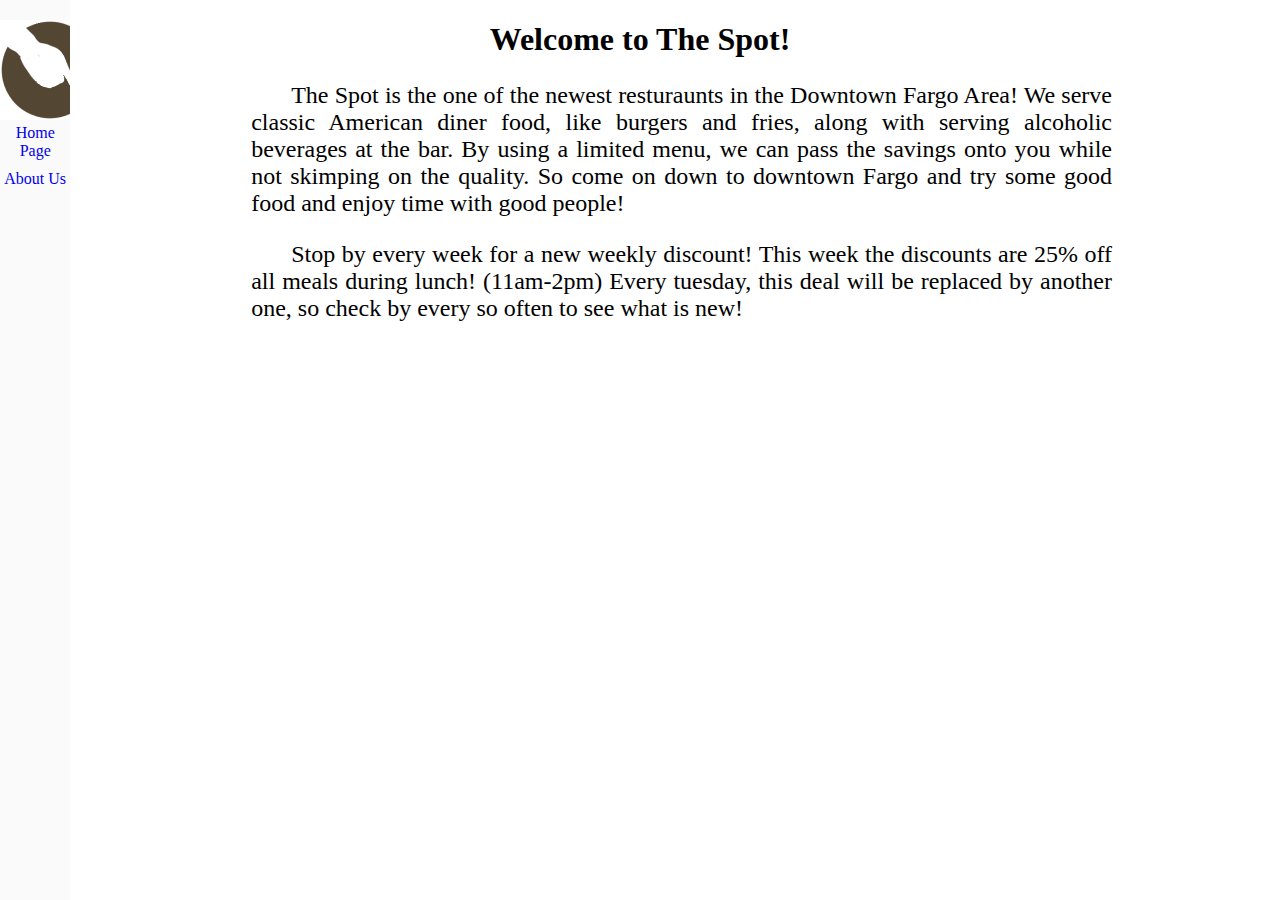
==== index.html @ c1b33927 "Moved image to images" ====
<!DOCTYPE html>
<html>

  <head>
    <title>The Spot – Home Page</title>
    
    <!-- Added to prepare for font change  -->
    <link rel="stylesheet" type="text/css" href="http://fonts.googleapis.com/css?family=Ubuntu:regular,bold&subset=Latin">

    <!-- Got side tracked and implemented some CSS beforehand, I hope it isn't an issue -->
    <link href="stylesheet.css" rel="stylesheet">
  </head>

  <body>
    <header>
      <h1 class="center">Welcome to The Spot!</h1>
    </header>
    
    <nav>
      <div id="mainSidebar" class="sidenav">
        <center> <img src="Images/Spot.jpg" alt="Spot"></center>
        <a href=index.html>Home Page</a>
        <a href=aboutus.html>About Us</a>
      </div>
    </nav>

    <main>

      <p style=" padding-left: 6.5vw; text-indent: 40px;">
        The Spot is the one of the newest resturaunts in the Downtown Fargo Area! We serve classic American diner food, like burgers and fries, along with serving alcoholic beverages at the bar.
        By using a limited menu, we can pass the savings onto you while not skimping on the quality. So come on down to downtown Fargo and try some good food and enjoy time with good people!
      </p>       
      <p style=" padding-left: 6.5vw; text-indent: 40px;">
        Stop by every week for a new weekly discount! This week the discounts are 25% off all meals during lunch! (11am-2pm) Every tuesday, this deal will be replaced by another one, so check by every so often to see what is new!
      </p>
      
    </main>

  </body>

  <footer>

  </footer> 

</html>
---- stylesheet.css ----
.sidenav {
    height: 100%; /* 100% Full-height */
    width: 5.5vw; /* 0 width - change this with JavaScript */
    position:fixed; /* Stay in place */
    z-index: 1; /* Stay on top */
    top: 0; /* Stay at the top */
    left: 0;
    background-color: rgba(250,250,250,255);
    overflow-x: hidden; /* Disable horizontal scroll */
    padding-top: 20px; /* Place content 60px from the top */
}

.center {
    text-align: center;
    list-style-position: inside;
}

a:link {
    text-decoration: none;
    text-align: center;
    display:block;
    padding-bottom: 10px;
    margin-left: auto;
    margin-right: auto;
}

main {
    padding-left: 10rem;
    padding-right: 10rem;
    font-size: x-large;
    margin-right: auto;
    margin-left: auto;
    text-align: justify;
}
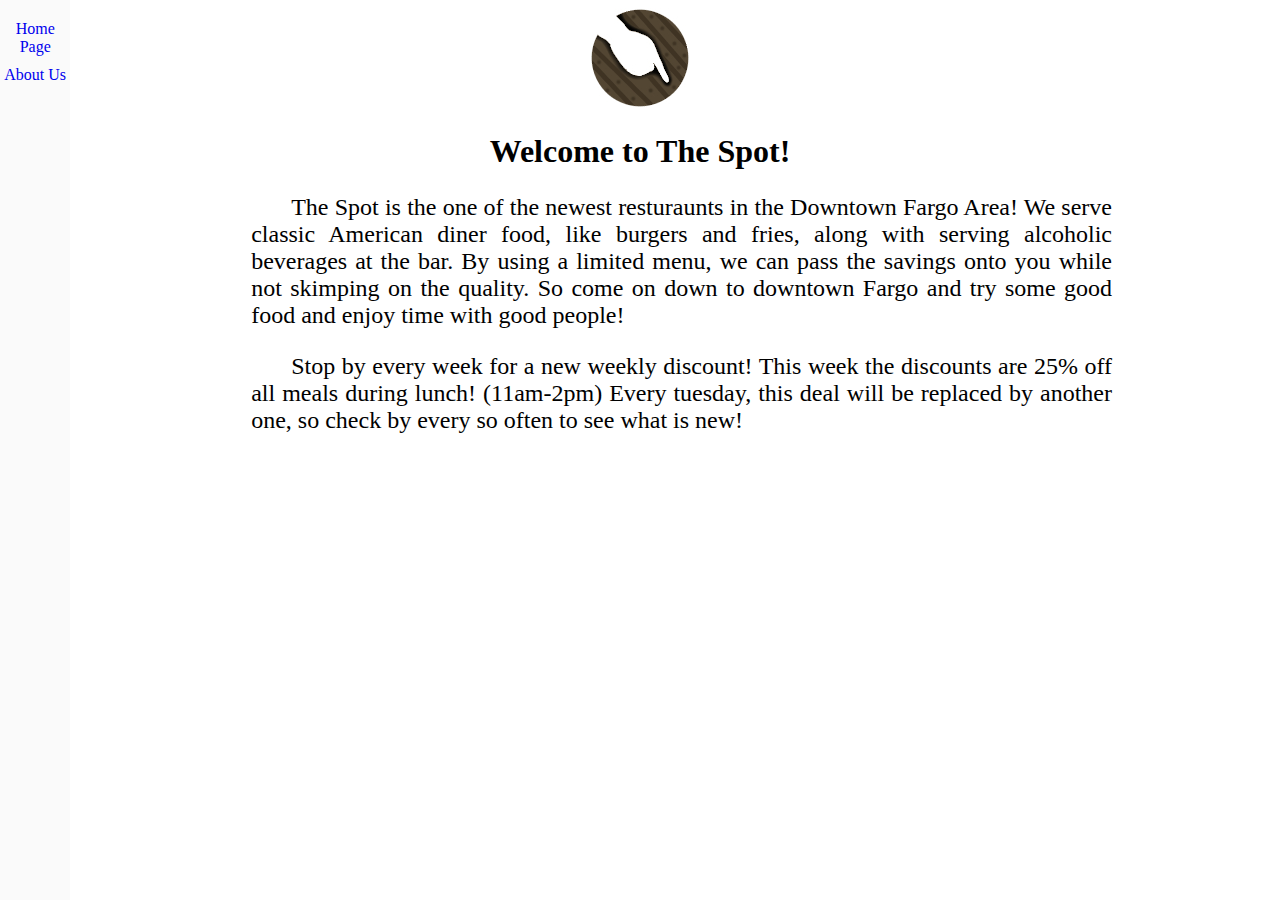
==== commit 0f4e20ea: "Last one?" ====
--- a/index.html
+++ b/index.html
@@ -13,12 +13,12 @@
 
   <body>
     <header>
+      <center> <img src="Images/Spot_BarrelTexture.jpg" alt="Logo of The Spot, Finger pointing down right with a wooden background"></center>
       <h1 class="center">Welcome to The Spot!</h1>
     </header>
     
     <nav>
       <div id="mainSidebar" class="sidenav">
-        <center> <img src="Images/Spot.jpg" alt="Spot"></center>
         <a href=index.html>Home Page</a>
         <a href=aboutus.html>About Us</a>
       </div>
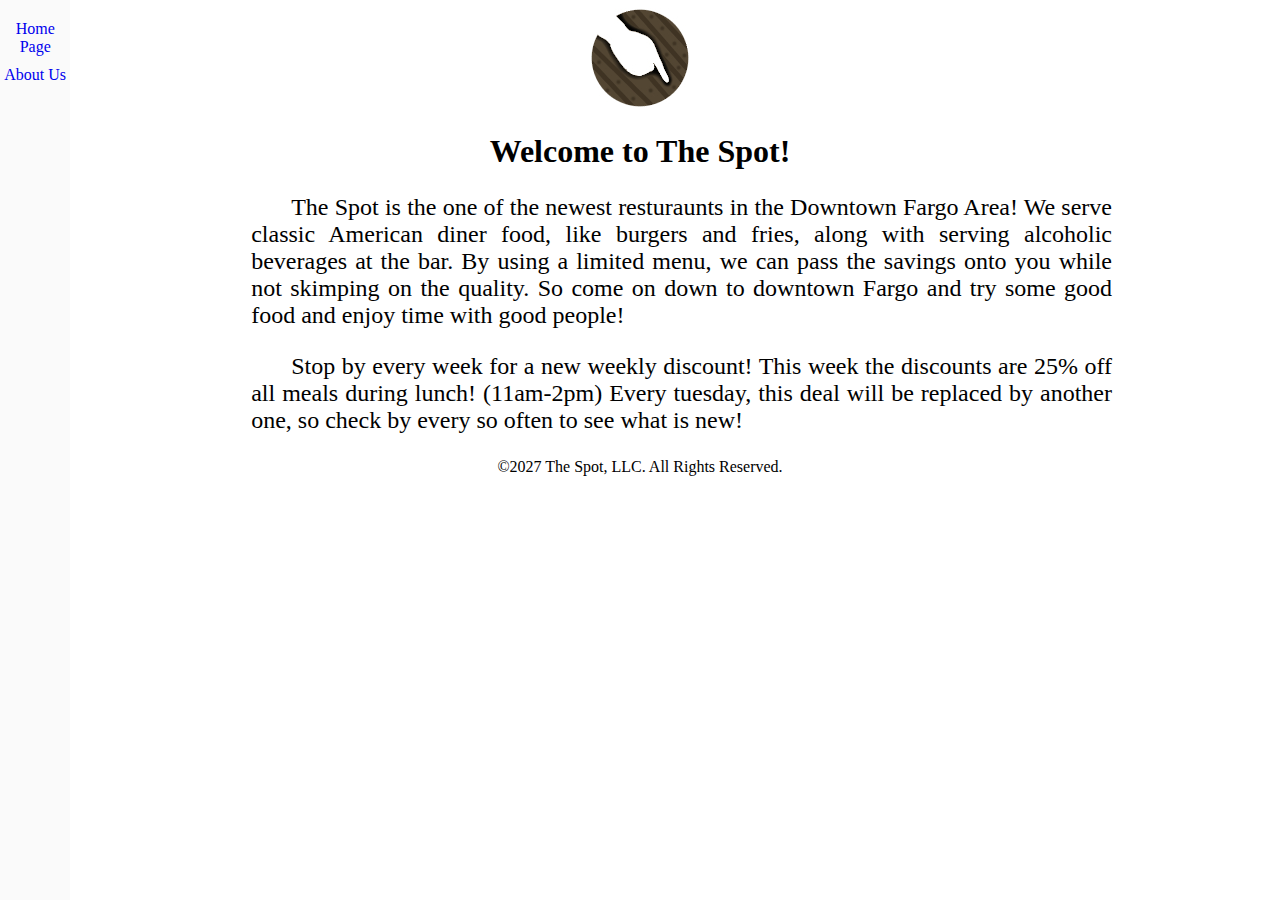
==== commit 0ae1dbd6: "More changes" ====
--- a/index.html
+++ b/index.html
@@ -39,7 +39,7 @@
   </body>
 
   <footer>
-
+    <center>©2027 The Spot, LLC. All Rights Reserved.</center>
   </footer> 
 
 </html>
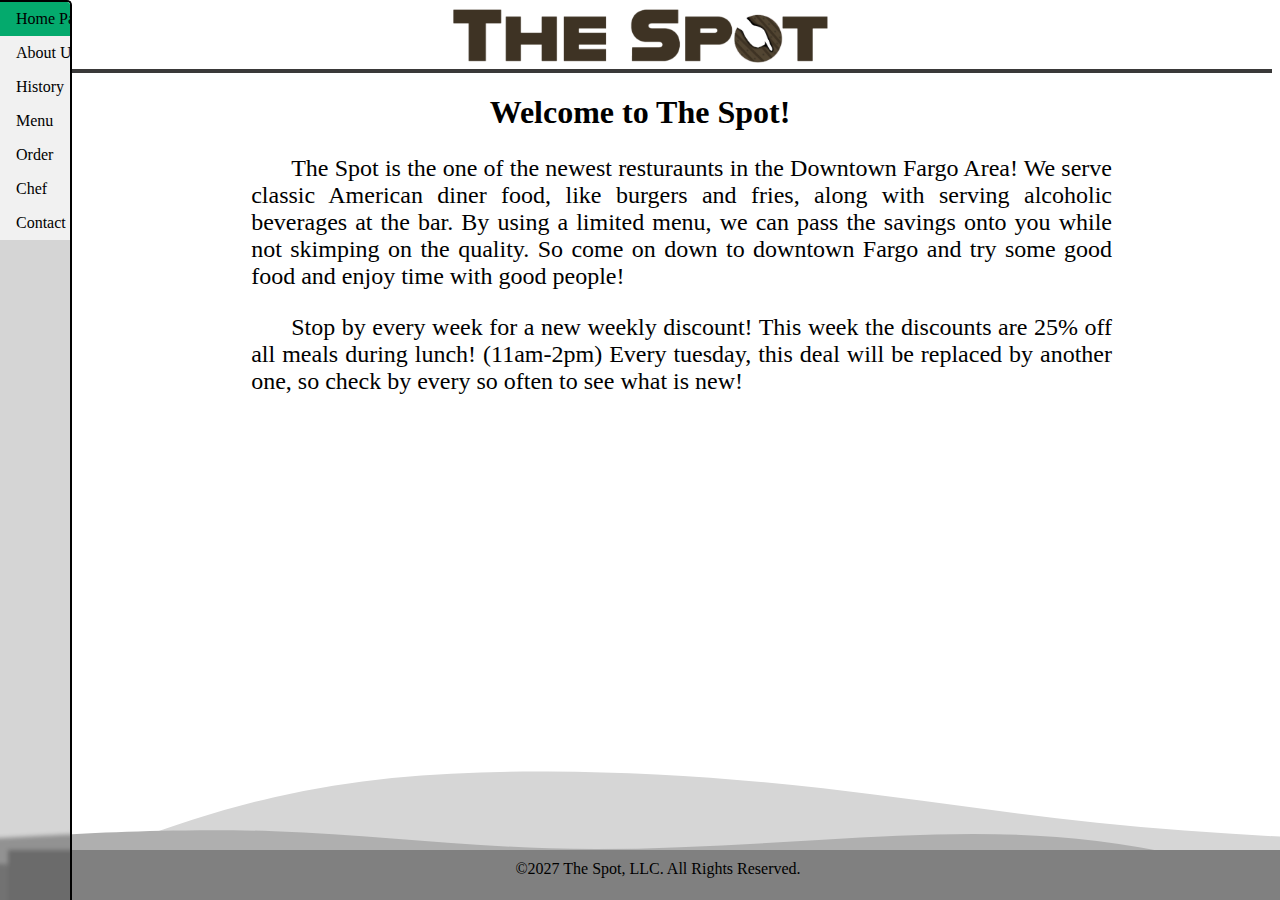
==== commit 9a6695c0: "Summary (Required)" ====
--- a/index.html
+++ b/index.html
@@ -13,16 +13,27 @@
 
   <body>
     <header>
-      <center> <img src="Images/Spot_BarrelTexture.jpg" alt="Logo of The Spot, Finger pointing down right with a wooden background"></center>
+      <center>
+        <div class = "header_logo"><img src="Images/Logo.png" style = "width: 30%;"> </div>
+        <hr class = "headertop">
+      </center> 
+      <nav>
+        <div id="mainSidebar" class="sidenav">
+          <ul>
+            <div class="active"><li><a href=index.html>Home Page</a></li></div>
+            <li><a href=aboutus.html>About Us</a></li>
+            <li><a href=history.html>History</a></li>
+            <li><a href=#>Menu</a></li>
+            <li><a href=#>Order</a></li>
+            <li><a href=#>Chef</a></li>
+            <li><a href=#>Contact</a></li>
+          </ul>
+        </div>
+      </nav>
       <h1 class="center">Welcome to The Spot!</h1>
     </header>
     
-    <nav>
-      <div id="mainSidebar" class="sidenav">
-        <a href=index.html>Home Page</a>
-        <a href=aboutus.html>About Us</a>
-      </div>
-    </nav>
+    
 
     <main>
 
--- a/stylesheet.css
+++ b/stylesheet.css
@@ -5,9 +5,13 @@
     z-index: 1; /* Stay on top */
     top: 0; /* Stay at the top */
     left: 0;
-    background-color: rgba(250,250,250,255);
+    background-color: rgba(0, 0, 0, 0.164);
     overflow-x: hidden; /* Disable horizontal scroll */
-    padding-top: 20px; /* Place content 60px from the top */
+    padding-top: 0px; /* Place content 60px from the top */
+    border-right: 2px solid #000;
+    border-top: 2px solid #000;
+    border-top-right-radius: 5px;
+    backdrop-filter: blur(2px);
 }
 
 .center {
@@ -15,13 +19,60 @@
     list-style-position: inside;
 }
 
+
+.header_logo {
+    background-color: rgba(0, 0, 0, 0);
+    padding: 0;
+    margin-top: 0vh;
+    text-align: center;
+}
+
+.headertop{
+    margin-top: 0;
+    margin-bottom: 0;
+    border: 2px solid rgb(9, 8, 8,0.8);
+}
+
+ul {
+    list-style-type: none;
+    margin: 0;
+    padding: 0;
+    width: 200px;
+    background-color: #f1f1f1;
+}
+  
+li a {
+    display: block;
+    color: #000;
+    padding: 8px 16px;
+    text-decoration: none;
+}
+  
+li a:hover {
+    background-color: #555;
+    color: white;
+}
+
+hr.navbartop {
+    margin-top: 0;
+    margin-bottom: 0;
+    border-top: 1px solid rgb(9, 8, 8);
+    border-bottom: 1px solid rgb(9, 8, 8);
+}
+
+.active {
+    background-color: #04AA6D;
+    color: white;
+}
+
+hr.navbarbottom{
+    margin-top: 0;
+    border-top: 200px solid rgb(33, 30, 30);
+    padding-bottom: 100%;
+}
+
 a:link {
     text-decoration: none;
-    text-align: center;
-    display:block;
-    padding-bottom: 10px;
-    margin-left: auto;
-    margin-right: auto;
 }
 
 main {
@@ -31,4 +82,19 @@
     margin-right: auto;
     margin-left: auto;
     text-align: justify;
+}
+
+body {
+    background-image: url(Images/layered-waves-haikei_wide.svg);
+    background-repeat: no-repeat;
+}
+
+footer {
+    position: fixed;
+    padding: 10px 10px 0px 10px;
+    bottom: 0;
+    width: 100%;
+    /* Height of the footer*/
+    height: 40px;
+    background: grey;
 }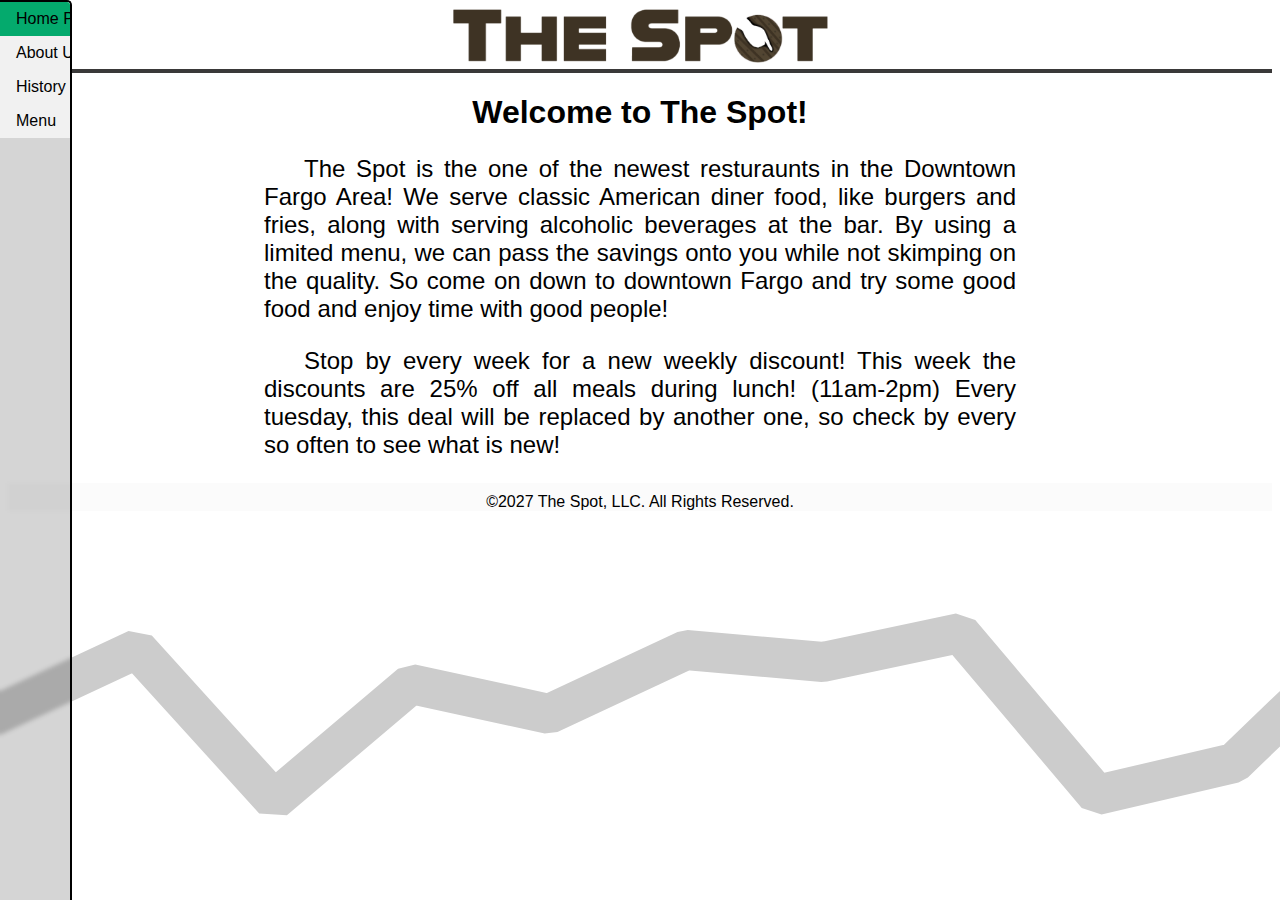
==== commit 3f9108a4: "Commit" ====
--- a/index.html
+++ b/index.html
@@ -23,10 +23,10 @@
             <div class="active"><li><a href=index.html>Home Page</a></li></div>
             <li><a href=aboutus.html>About Us</a></li>
             <li><a href=history.html>History</a></li>
-            <li><a href=#>Menu</a></li>
-            <li><a href=#>Order</a></li>
-            <li><a href=#>Chef</a></li>
-            <li><a href=#>Contact</a></li>
+            <li><a href=menu.html>Menu</a></li>
+            <!--<li><a href=#>Order</a></li> -->
+            <!--<li><a href=#>Chef</a></li> -->
+            <!--<li><a href=#>Contact</a></li> -->
           </ul>
         </div>
       </nav>
@@ -37,11 +37,11 @@
 
     <main>
 
-      <p style=" padding-left: 6.5vw; text-indent: 40px;">
+      <p style=" text-align: justify; text-indent: 40px;">
         The Spot is the one of the newest resturaunts in the Downtown Fargo Area! We serve classic American diner food, like burgers and fries, along with serving alcoholic beverages at the bar.
         By using a limited menu, we can pass the savings onto you while not skimping on the quality. So come on down to downtown Fargo and try some good food and enjoy time with good people!
       </p>       
-      <p style=" padding-left: 6.5vw; text-indent: 40px;">
+      <p style=" text-align: justify; text-indent: 40px;">
         Stop by every week for a new weekly discount! This week the discounts are 25% off all meals during lunch! (11am-2pm) Every tuesday, this deal will be replaced by another one, so check by every so often to see what is new!
       </p>
       
--- a/stylesheet.css
+++ b/stylesheet.css
@@ -19,6 +19,20 @@
     list-style-position: inside;
 }
 
+p {
+    padding-left: 6rem;
+    padding-right: 6rem;
+    backdrop-filter: blur(2x);
+}
+
+.centerlist {
+    display: flex;
+    flex-direction: column;
+    justify-content: center;
+    list-style-type:disc;
+    text-align:center;
+    list-style-position: inside;
+}
 
 .header_logo {
     background-color: rgba(0, 0, 0, 0);
@@ -39,6 +53,7 @@
     padding: 0;
     width: 200px;
     background-color: #f1f1f1;
+    backdrop-filter: blur(2x);
 }
   
 li a {
@@ -84,17 +99,66 @@
     text-align: justify;
 }
 
+.spottable_top {
+    margin: auto;
+    width: 75%;
+    border: 3px solid rgba(0, 0, 0, 0.771);
+    padding: 10px;
+    background-color: rgba(255, 255, 255, 0.5);
+    backdrop-filter: blur(2px);
+    text-align: center;
+}
+
+.spottable {
+    margin: auto;
+    width: 75%;
+    border: 3px solid rgba(0, 0, 0, 0.771);
+    border-top: 1.5px;
+
+    padding: 10px;
+    background-color: rgba(255, 255, 255, 0.5);
+    backdrop-filter: blur(2px);
+    text-align: center;
+}
+
+.spottablesmall {
+    margin: auto;
+    width: 50%;
+    border: 3px solid rgba(0, 0, 0, 0.771);
+    border-top: 1.5px;
+    padding: 10px;
+    font-size: smaller;
+    background-color: rgba(255, 255, 255, 0.5);
+    backdrop-filter: blur(2px);
+    text-align: center;
+}
+
+.spottablesmalltext{
+    font-size: smaller;
+}
+
+
+td{
+    width:50rem;
+}
+
 body {
-    background-image: url(Images/layered-waves-haikei_wide.svg);
+    background-image: url(Images/wave-haikei.svg);
     background-repeat: no-repeat;
+    background-color: #9b30ff;
+    font-family: Arial, Tahoma, sans-serif;
+    background-color: #000000;
 }
 
 footer {
-    position: fixed;
+    position: relative;
     padding: 10px 10px 0px 10px;
     bottom: 0;
+    /* Height of the footer*/
+    height: 50;
+    background: rgba(128, 128, 128, 0.03);
+}
+
+#container {
     width: 100%;
-    /* Height of the footer*/
-    height: 40px;
-    background: grey;
 }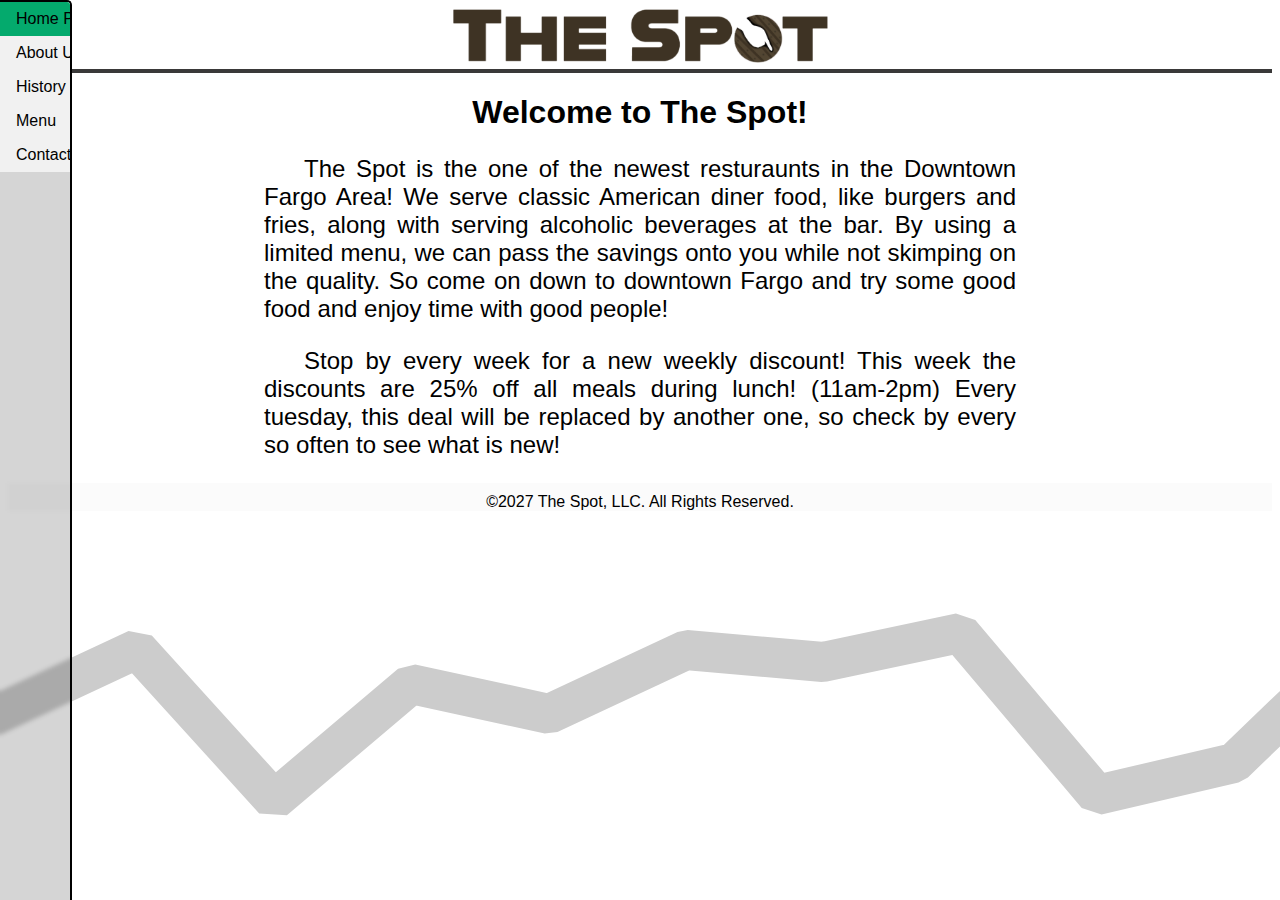
==== commit 45d11e82: "Added contactus.html" ====
--- a/index.html
+++ b/index.html
@@ -26,7 +26,7 @@
             <li><a href=menu.html>Menu</a></li>
             <!--<li><a href=#>Order</a></li> -->
             <!--<li><a href=#>Chef</a></li> -->
-            <!--<li><a href=#>Contact</a></li> -->
+            <li><a href=contact.html>Contact</a></li>
           </ul>
         </div>
       </nav>
--- a/stylesheet.css
+++ b/stylesheet.css
@@ -1,3 +1,5 @@
+@charset "utf-8";
+
 .sidenav {
     height: 100%; /* 100% Full-height */
     width: 5.5vw; /* 0 width - change this with JavaScript */
@@ -104,9 +106,30 @@
     width: 75%;
     border: 3px solid rgba(0, 0, 0, 0.771);
     padding: 10px;
-    background-color: rgba(255, 255, 255, 0.5);
+    background-color: rgba(162, 120, 120, 0.144);
     backdrop-filter: blur(2px);
     text-align: center;
+}
+
+input[type=number]{
+    background-color: rgba(0, 0, 0,0.2);
+}
+
+.contactcontainer{
+    text-align: center;
+    font-weight: bold;
+    border: 2px solid #6a575727;
+    background-color: rgba(0, 0, 0, 0.048);
+    border-radius: 10px;
+    margin-left: 33%;
+    margin-right: 33%;
+}
+
+.textareabox {
+    padding-top: 10px;
+    display: flex;
+    align-items: center;
+    justify-content: center;
 }
 
 .spottable {
@@ -116,21 +139,21 @@
     border-top: 1.5px;
 
     padding: 10px;
-    background-color: rgba(255, 255, 255, 0.5);
+    background-color: rgba(162, 120, 120, 0.144);
     backdrop-filter: blur(2px);
     text-align: center;
 }
 
-.spottablesmall {
-    margin: auto;
-    width: 50%;
-    border: 3px solid rgba(0, 0, 0, 0.771);
-    border-top: 1.5px;
-    padding: 10px;
-    font-size: smaller;
-    background-color: rgba(255, 255, 255, 0.5);
-    backdrop-filter: blur(2px);
-    text-align: center;
+.spottable_footer_top{
+    padding-top: 10px;
+    font-size: 11px;
+    font-style:italic;
+}
+
+.spottable_footer{
+    font-size: 11px;
+    font-style:italic;
+
 }
 
 .spottablesmalltext{
@@ -145,9 +168,9 @@
 body {
     background-image: url(Images/wave-haikei.svg);
     background-repeat: no-repeat;
-    background-color: #9b30ff;
+    background-color: white;
     font-family: Arial, Tahoma, sans-serif;
-    background-color: #000000;
+    background-color: white;
 }
 
 footer {
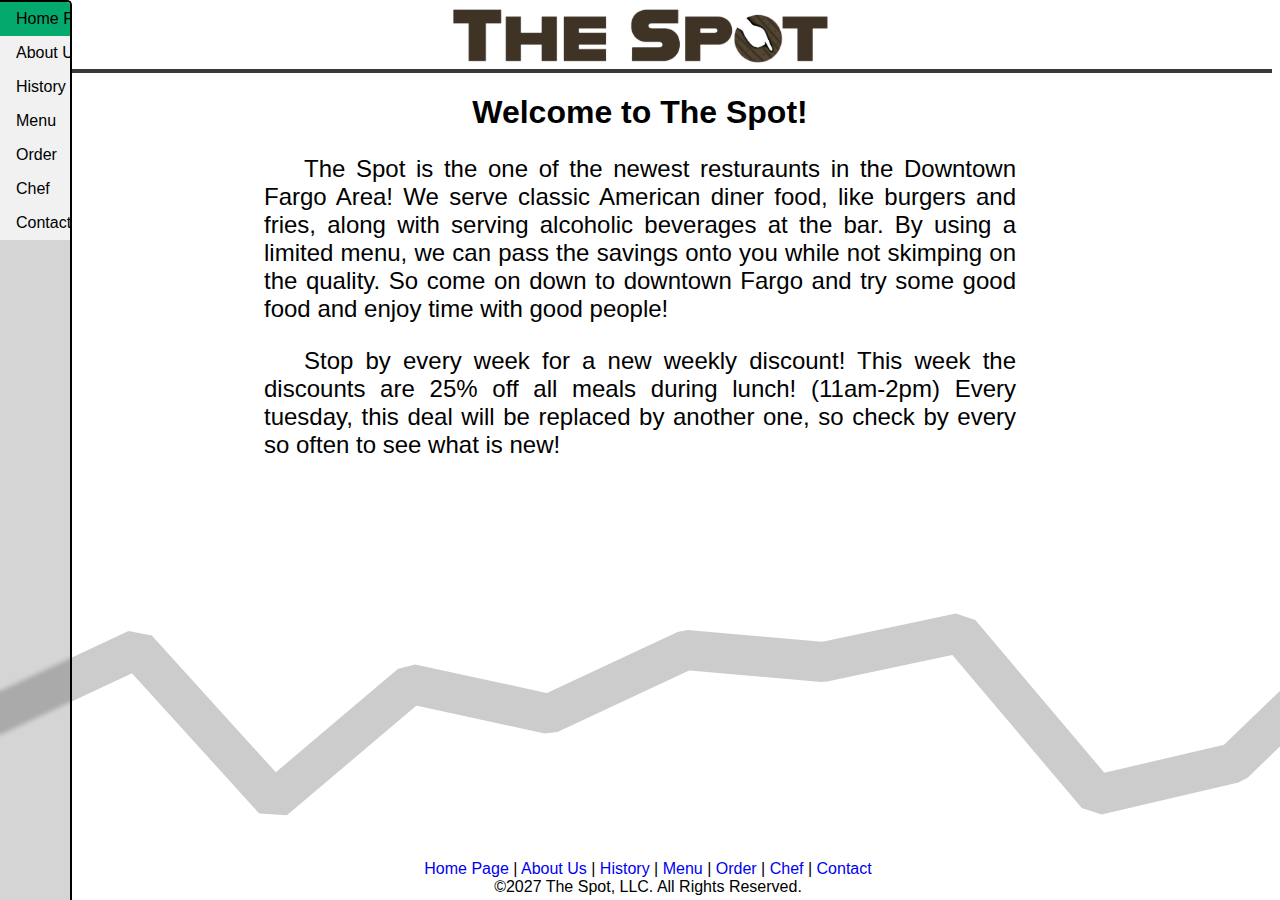
==== commit 3f625c92: "Last One?" ====
--- a/index.html
+++ b/index.html
@@ -24,8 +24,8 @@
             <li><a href=aboutus.html>About Us</a></li>
             <li><a href=history.html>History</a></li>
             <li><a href=menu.html>Menu</a></li>
-            <!--<li><a href=#>Order</a></li> -->
-            <!--<li><a href=#>Chef</a></li> -->
+            <li><a href="order.html">Order</a></li>
+            <li><a href="chef.html">Chef</a></li>
             <li><a href=contact.html>Contact</a></li>
           </ul>
         </div>
@@ -47,10 +47,19 @@
       
     </main>
 
+    <footer>
+      <center>
+        <div id="footnav">
+          <a href=index.html>Home Page</a> |
+          <a href=aboutus.html>About Us</a> |
+          <a href=history.html>History</a> |
+          <a href=menu.html>Menu</a> |
+          <a href="order.html">Order</a> |
+          <a href="chef.html">Chef</a> |
+          <a href=contact.html>Contact</a>
+        </div>
+        ©2027 The Spot, LLC. All Rights Reserved.
+      </center>
+    </footer> 
   </body>
-
-  <footer>
-    <center>©2027 The Spot, LLC. All Rights Reserved.</center>
-  </footer> 
-
 </html>
--- a/stylesheet.css
+++ b/stylesheet.css
@@ -16,6 +16,10 @@
     backdrop-filter: blur(2px);
 }
 
+#inline{
+    display: inline-flex;
+}
+
 .center {
     text-align: center;
     list-style-position: inside;
@@ -57,7 +61,15 @@
     background-color: #f1f1f1;
     backdrop-filter: blur(2x);
 }
-  
+
+#ulnormal {
+    list-style-type:disc;
+    margin: 0;
+    padding: 0;
+    width: 400px;
+    background-color: #f1f1f100;
+}
+
 li a {
     display: block;
     color: #000;
@@ -123,6 +135,16 @@
     border-radius: 10px;
     margin-left: 33%;
     margin-right: 33%;
+    backdrop-filter: blur(3px);
+}
+
+.ordercontainer{
+    text-align: center;
+    font-weight: bold;
+    border: 2px solid #6a575727;
+    background-color: rgba(0, 0, 0, 0.048);
+    border-radius: 10px;
+    backdrop-filter: blur(3px);
 }
 
 .textareabox {
@@ -143,6 +165,7 @@
     backdrop-filter: blur(2px);
     text-align: center;
 }
+
 
 .spottable_footer_top{
     padding-top: 10px;
@@ -171,17 +194,27 @@
     background-color: white;
     font-family: Arial, Tahoma, sans-serif;
     background-color: white;
+    overflow: hidden;
+}
+
+#page-container {
+    position: relative;
+    min-height: 100vh;
+    padding-bottom: 2.5rem;    /* Footer height */
+
+  }
+  
+#content-wrap {
+    padding-bottom: 2.5rem;    /* Footer height */
 }
 
 footer {
-    position: relative;
-    padding: 10px 10px 0px 10px;
+    position: absolute;
     bottom: 0;
-    /* Height of the footer*/
-    height: 50;
-    background: rgba(128, 128, 128, 0.03);
+    width: 100%;
+    height: 2.5rem;  
 }
 
 #container {
     width: 100%;
-}+}
